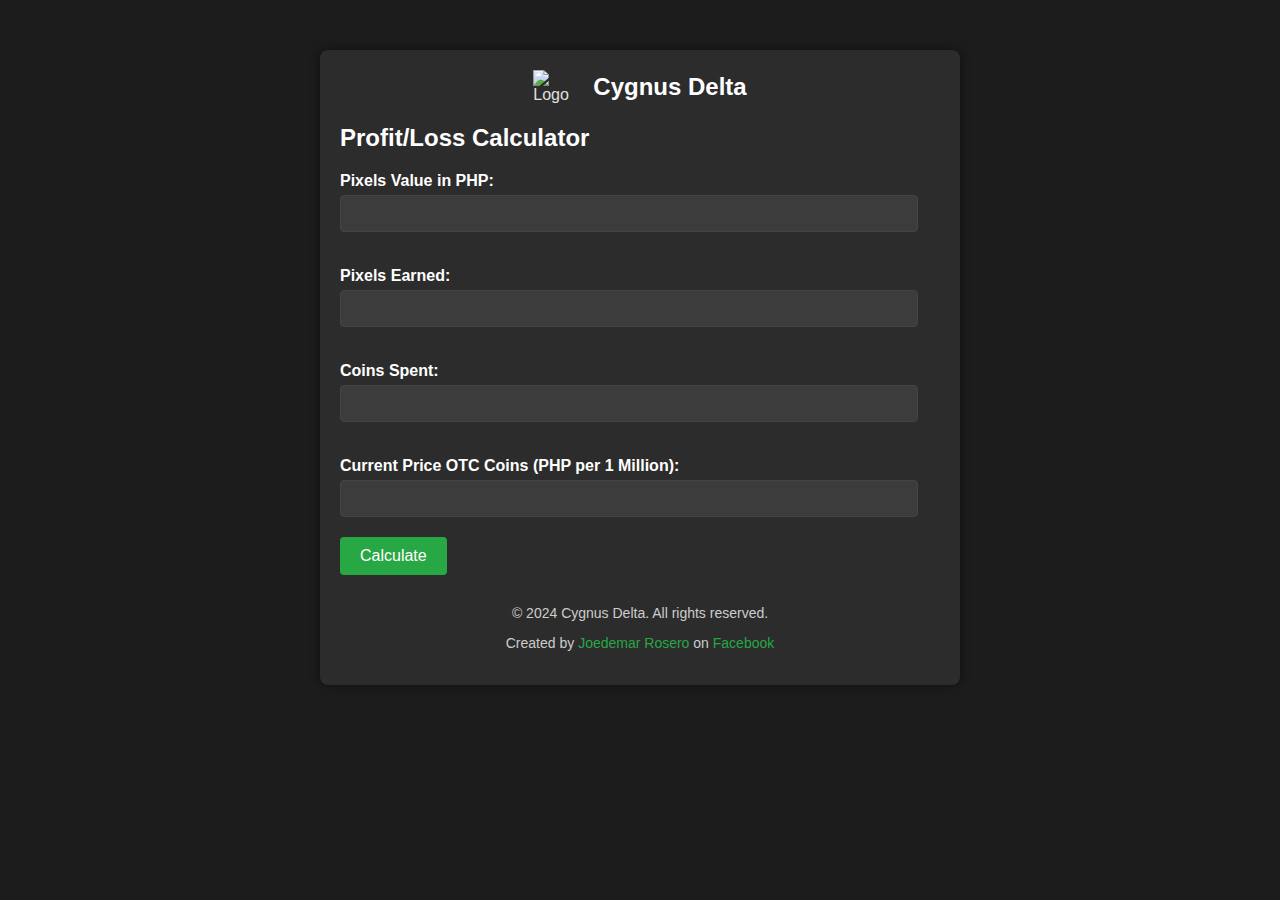
==== index.html @ 6f1b422e "Update index.html" ====
<!DOCTYPE html>
<html lang="en">
<head>
    <meta charset="UTF-8">
    <meta name="viewport" content="width=device-width, initial-scale=1.0">
    <title>Profit/Loss Calculator</title>
    <style>
        body {
            font-family: Arial, sans-serif;
            margin: 50px;
            background-color: #1c1c1c; 
            color: #e0e0e0; 
        }

        h2 {
            color: #ffffff; 
        }

        .container {
            max-width: 600px;
            margin: auto;
            padding: 20px;
            background: #2c2c2c; 
            border-radius: 8px; 
            box-shadow: 0 0 10px rgba(0, 0, 0, 0.5);
        }

        .header {
            display: flex;
            align-items: center;
            margin-bottom: 20px;
            justify-content: center;
        }

        .logo {
            max-width: 50px;
            height: auto;
            margin-right: 10px;
        }

        .company-name {
            font-size: 24px;
            font-weight: bold;
            color: #ffffff;
        }

        label {
            display: block;
            margin: 15px 0 5px;
            font-weight: bold;
            color: #ffffff;
        }

        input[type="number"] {
            width: calc(100% - 22px);
            padding: 10px;
            margin-bottom: 20px;
            border: 1px solid #444;
            border-radius: 4px;
            background-color: #3c3c3c;
            color: #e0e0e0; 
            box-sizing: border-box; 
        }

        button {
            padding: 10px 20px;
            background-color: #28a745; 
            color: white;
            border: none;
            cursor: pointer;
            font-size: 16px;
            border-radius: 4px; 
        }

        button:hover {
            background-color: #218838; 
        }

        .result {
            margin-top: 20px;
            font-size: 18px;
        }

        .result span {
            font-weight: bold;
        }

        .credits {
            margin-top: 30px;
            text-align: center; 
            font-size: 14px; 
            color: #cccccc; 
        }

        .credits a {
            color: #28a745; 
            text-decoration: none; 
        }

        .credits a:hover {
            text-decoration: underline; 
        }
    </style>
</head>
<body>
    <div class="container">
        <!-- Header with Logo and Company Name -->
        <div class="header">
            <img src="https://i.ibb.co/cL7RDqG/b5d8add32b2d.jpg" alt="Logo" class="logo">
            <div class="company-name">Cygnus Delta</div>
        </div>

        <h2>Profit/Loss Calculator</h2>
        <form id="calculatorForm">
            <label for="pixelsValue">Pixels Value in PHP:</label>
            <input type="number" id="pixelsValue" step="0.01" required>

            <label for="pixelsEarned">Pixels Earned:</label>
            <input type="number" id="pixelsEarned" required>

            <label for="coinsSpent">Coins Spent:</label>
            <input type="number" id="coinsSpent" required>

            <label for="currentPrice">Current Price OTC Coins (PHP per 1 Million):</label>
            <input type="number" id="currentPrice" step="0.01" required>

            <button type="button" onclick="calculateProfitLoss()">Calculate</button>
        </form>

        <div class="result" id="resultDisplay"></div>

        <!-- Credits Section -->
        <div class="credits">
            <p>© 2024 Cygnus Delta. All rights reserved.</p>
            <p>Created by <a href="https://www.facebook.com/JoedemarRosero.1710/" target="_blank">Joedemar Rosero</a> on <a href="https://www.facebook.com/JoedemarRosero.1710/" target="_blank">Facebook</a></p>
        </div>
    </div>

    <script>
        function calculateProfitLoss() {
            // Get input values
            const pixelsValue = parseFloat(document.getElementById('pixelsValue').value);
            const pixelsEarned = parseFloat(document.getElementById('pixelsEarned').value);
            const coinsSpent = parseFloat(document.getElementById('coinsSpent').value);
            const currentPrice = parseFloat(document.getElementById('currentPrice').value);

            // Calculate Total Earned Pixels
            const totalEarnedPixels = pixelsValue * pixelsEarned;

            // Calculate Total Coins Value based on price per 1 million coins
            const totalCoinsValue = parseFloat((coinsSpent * (currentPrice / 1000000)).toFixed(2));

            // Calculate Profit/Loss
            const profitLoss = totalEarnedPixels - totalCoinsValue;

            // Calculate Coins per Pixel (Rounded to nearest integer, no decimals)
            const coinsPerPixel = coinsSpent !== 0 ? Math.round(coinsSpent / pixelsEarned) : 'N/A';

            // Format coinsPerPixel with comma separators
            const formattedCPP = coinsPerPixel !== 'N/A' ? coinsPerPixel.toLocaleString() : 'N/A';

            // Display the result
            const resultDisplay = document.getElementById('resultDisplay');
            resultDisplay.innerHTML = `
                <p><span>Total Earned Pixels (PHP):</span> ${totalEarnedPixels.toFixed(2)}</p>
                <p><span>Total Coins Value (PHP):</span> ${totalCoinsValue.toFixed(2)}</p>
                <p><span>Profit/Loss (PHP):</span> ${profitLoss.toFixed(2)}</p>
                <p><span>Coins per Pixel (CPP):</span> ${formattedCPP}</p>
            `;
        }
    </script>
</body>
</html>
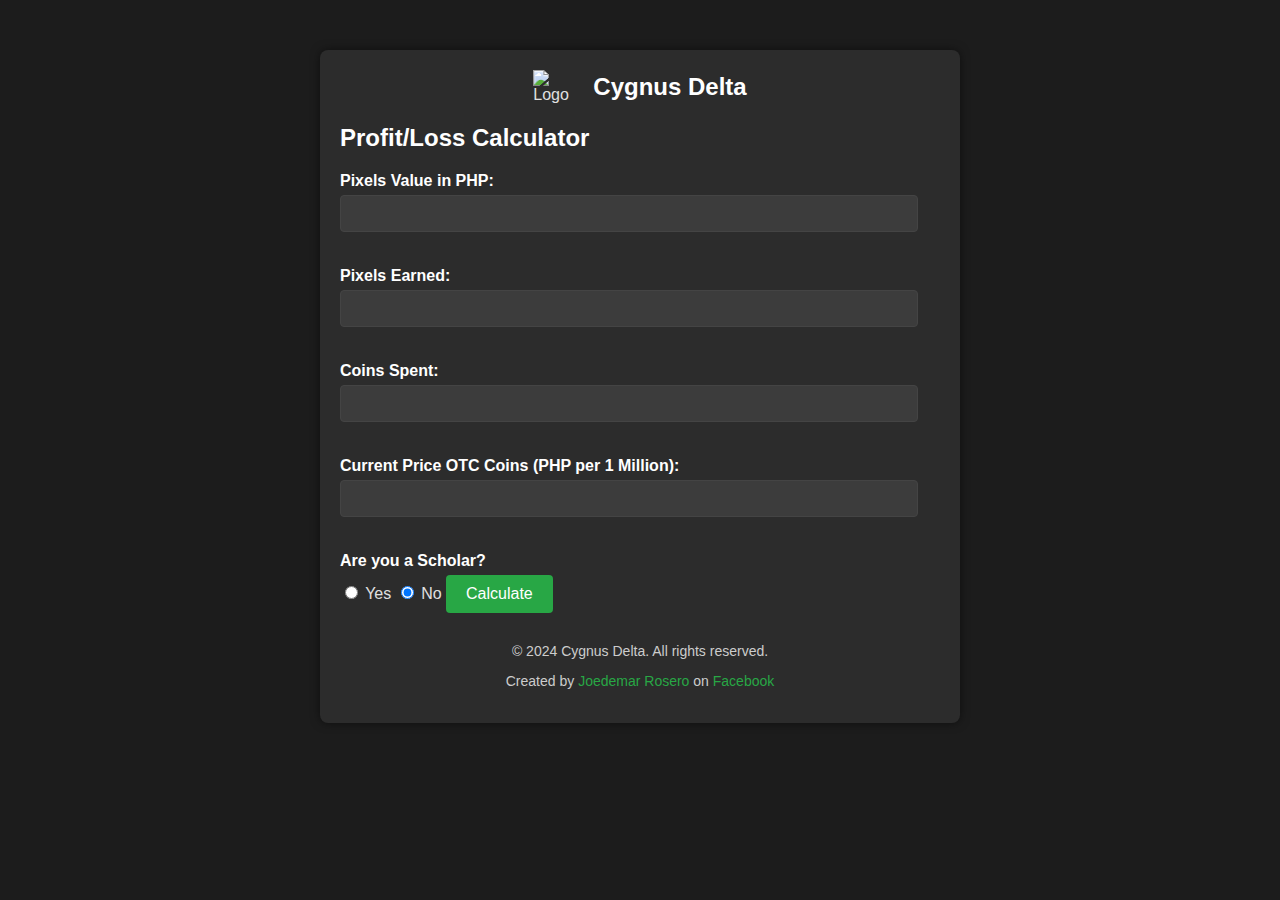
==== commit 8835bd7c: "Update index.html" ====
--- a/index.html
+++ b/index.html
@@ -1,173 +1,227 @@
-<!DOCTYPE html>
-<html lang="en">
-<head>
-    <meta charset="UTF-8">
-    <meta name="viewport" content="width=device-width, initial-scale=1.0">
-    <title>Profit/Loss Calculator</title>
-    <style>
-        body {
-            font-family: Arial, sans-serif;
-            margin: 50px;
-            background-color: #1c1c1c; 
-            color: #e0e0e0; 
-        }
-
-        h2 {
-            color: #ffffff; 
-        }
-
-        .container {
-            max-width: 600px;
-            margin: auto;
-            padding: 20px;
-            background: #2c2c2c; 
-            border-radius: 8px; 
-            box-shadow: 0 0 10px rgba(0, 0, 0, 0.5);
-        }
-
-        .header {
-            display: flex;
-            align-items: center;
-            margin-bottom: 20px;
-            justify-content: center;
-        }
-
-        .logo {
-            max-width: 50px;
-            height: auto;
-            margin-right: 10px;
-        }
-
-        .company-name {
-            font-size: 24px;
-            font-weight: bold;
-            color: #ffffff;
-        }
-
-        label {
-            display: block;
-            margin: 15px 0 5px;
-            font-weight: bold;
-            color: #ffffff;
-        }
-
-        input[type="number"] {
-            width: calc(100% - 22px);
-            padding: 10px;
-            margin-bottom: 20px;
-            border: 1px solid #444;
-            border-radius: 4px;
-            background-color: #3c3c3c;
-            color: #e0e0e0; 
-            box-sizing: border-box; 
-        }
-
-        button {
-            padding: 10px 20px;
-            background-color: #28a745; 
-            color: white;
-            border: none;
-            cursor: pointer;
-            font-size: 16px;
-            border-radius: 4px; 
-        }
-
-        button:hover {
-            background-color: #218838; 
-        }
-
-        .result {
-            margin-top: 20px;
-            font-size: 18px;
-        }
-
-        .result span {
-            font-weight: bold;
-        }
-
-        .credits {
-            margin-top: 30px;
-            text-align: center; 
-            font-size: 14px; 
-            color: #cccccc; 
-        }
-
-        .credits a {
-            color: #28a745; 
-            text-decoration: none; 
-        }
-
-        .credits a:hover {
-            text-decoration: underline; 
-        }
-    </style>
-</head>
-<body>
-    <div class="container">
-        <!-- Header with Logo and Company Name -->
-        <div class="header">
-            <img src="https://i.ibb.co/cL7RDqG/b5d8add32b2d.jpg" alt="Logo" class="logo">
-            <div class="company-name">Cygnus Delta</div>
-        </div>
-
-        <h2>Profit/Loss Calculator</h2>
-        <form id="calculatorForm">
-            <label for="pixelsValue">Pixels Value in PHP:</label>
-            <input type="number" id="pixelsValue" step="0.01" required>
-
-            <label for="pixelsEarned">Pixels Earned:</label>
-            <input type="number" id="pixelsEarned" required>
-
-            <label for="coinsSpent">Coins Spent:</label>
-            <input type="number" id="coinsSpent" required>
-
-            <label for="currentPrice">Current Price OTC Coins (PHP per 1 Million):</label>
-            <input type="number" id="currentPrice" step="0.01" required>
-
-            <button type="button" onclick="calculateProfitLoss()">Calculate</button>
-        </form>
-
-        <div class="result" id="resultDisplay"></div>
-
-        <!-- Credits Section -->
-        <div class="credits">
-            <p>© 2024 Cygnus Delta. All rights reserved.</p>
-            <p>Created by <a href="https://www.facebook.com/JoedemarRosero.1710/" target="_blank">Joedemar Rosero</a> on <a href="https://www.facebook.com/JoedemarRosero.1710/" target="_blank">Facebook</a></p>
-        </div>
-    </div>
-
-    <script>
-        function calculateProfitLoss() {
-            // Get input values
-            const pixelsValue = parseFloat(document.getElementById('pixelsValue').value);
-            const pixelsEarned = parseFloat(document.getElementById('pixelsEarned').value);
-            const coinsSpent = parseFloat(document.getElementById('coinsSpent').value);
-            const currentPrice = parseFloat(document.getElementById('currentPrice').value);
-
-            // Calculate Total Earned Pixels
-            const totalEarnedPixels = pixelsValue * pixelsEarned;
-
-            // Calculate Total Coins Value based on price per 1 million coins
-            const totalCoinsValue = parseFloat((coinsSpent * (currentPrice / 1000000)).toFixed(2));
-
-            // Calculate Profit/Loss
-            const profitLoss = totalEarnedPixels - totalCoinsValue;
-
-            // Calculate Coins per Pixel (Rounded to nearest integer, no decimals)
-            const coinsPerPixel = coinsSpent !== 0 ? Math.round(coinsSpent / pixelsEarned) : 'N/A';
-
-            // Format coinsPerPixel with comma separators
-            const formattedCPP = coinsPerPixel !== 'N/A' ? coinsPerPixel.toLocaleString() : 'N/A';
-
-            // Display the result
-            const resultDisplay = document.getElementById('resultDisplay');
-            resultDisplay.innerHTML = `
-                <p><span>Total Earned Pixels (PHP):</span> ${totalEarnedPixels.toFixed(2)}</p>
-                <p><span>Total Coins Value (PHP):</span> ${totalCoinsValue.toFixed(2)}</p>
-                <p><span>Profit/Loss (PHP):</span> ${profitLoss.toFixed(2)}</p>
-                <p><span>Coins per Pixel (CPP):</span> ${formattedCPP}</p>
-            `;
-        }
-    </script>
-</body>
-</html>
+<!DOCTYPE html>
+<html lang="en">
+<head>
+    <meta charset="UTF-8">
+    <meta name="viewport" content="width=device-width, initial-scale=1.0">
+    <title>Profit/Loss Calculator</title>
+    <style>
+        body {
+            font-family: Arial, sans-serif;
+            margin: 50px;
+            background-color: #1c1c1c; 
+            color: #e0e0e0; 
+        }
+
+        h2 {
+            color: #ffffff; 
+        }
+
+        .container {
+            max-width: 600px;
+            margin: auto;
+            padding: 20px;
+            background: #2c2c2c; 
+            border-radius: 8px; 
+            box-shadow: 0 0 10px rgba(0, 0, 0, 0.5);
+        }
+
+        .header {
+            display: flex;
+            align-items: center;
+            margin-bottom: 20px;
+            justify-content: center;
+        }
+
+        .logo {
+            max-width: 50px;
+            height: auto;
+            margin-right: 10px;
+        }
+
+        .company-name {
+            font-size: 24px;
+            font-weight: bold;
+            color: #ffffff;
+        }
+
+        label {
+            display: block;
+            margin: 15px 0 5px;
+            font-weight: bold;
+            color: #ffffff;
+        }
+
+        input[type="number"], select {
+            width: calc(100% - 22px);
+            padding: 10px;
+            margin-bottom: 20px;
+            border: 1px solid #444;
+            border-radius: 4px;
+            background-color: #3c3c3c;
+            color: #e0e0e0; 
+            box-sizing: border-box; 
+        }
+
+        button {
+            padding: 10px 20px;
+            background-color: #28a745; 
+            color: white;
+            border: none;
+            cursor: pointer;
+            font-size: 16px;
+            border-radius: 4px; 
+        }
+
+        button:hover {
+            background-color: #218838; 
+        }
+
+        .result {
+            margin-top: 20px;
+            font-size: 18px;
+        }
+
+        .result span {
+            font-weight: bold;
+        }
+
+        .credits {
+            margin-top: 30px;
+            text-align: center; 
+            font-size: 14px; 
+            color: #cccccc; 
+        }
+
+        .credits a {
+            color: #28a745; 
+            text-decoration: none; 
+        }
+
+        .credits a:hover {
+            text-decoration: underline; 
+        }
+        
+        .hidden {
+            display: none;
+        }
+    </style>
+</head>
+<body>
+    <div class="container">
+        <!-- Header with Logo and Company Name -->
+        <div class="header">
+            <img src="https://i.ibb.co/cL7RDqG/b5d8add32b2d.jpg" alt="Logo" class="logo">
+            <div class="company-name">Cygnus Delta</div>
+        </div>
+
+        <h2>Profit/Loss Calculator</h2>
+        <form id="calculatorForm">
+            <label for="pixelsValue">Pixels Value in PHP:</label>
+            <input type="number" id="pixelsValue" step="0.01" required>
+
+            <label for="pixelsEarned">Pixels Earned:</label>
+            <input type="number" id="pixelsEarned" required>
+
+            <label for="coinsSpent">Coins Spent:</label>
+            <input type="number" id="coinsSpent" required>
+
+            <label for="currentPrice">Current Price OTC Coins (PHP per 1 Million):</label>
+            <input type="number" id="currentPrice" step="0.01" required>
+
+            <!-- Scholar Selection -->
+            <label>Are you a Scholar?</label>
+            <input type="radio" name="scholar" value="yes" onclick="toggleScholar(true)"> Yes
+            <input type="radio" name="scholar" value="no" onclick="toggleScholar(false)" checked> No
+
+            <!-- Percentage Split -->
+            <div id="percentageSplit" class="hidden">
+                <label for="splitPercentage">Percentage Split (Manager/Scholar):</label>
+                <select id="splitPercentage">
+                    <option value="70/30">70% Manager / 30% Scholar</option>
+                    <option value="60/40">60% Manager / 40% Scholar</option>
+                    <option value="50/50">50% Manager / 50% Scholar</option>
+                </select>
+            </div>
+
+            <button type="button" onclick="calculateProfitLoss()">Calculate</button>
+        </form>
+
+        <div class="result" id="resultDisplay"></div>
+
+        <!-- Credits Section -->
+        <div class="credits">
+            <p>© 2024 Cygnus Delta. All rights reserved.</p>
+            <p>Created by <a href="https://www.facebook.com/JoedemarRosero.1710/" target="_blank">Joedemar Rosero</a> on <a href="https://www.facebook.com/JoedemarRosero.1710/" target="_blank">Facebook</a></p>
+        </div>
+    </div>
+
+    <script>
+        function toggleScholar(isScholar) {
+            const percentageSplit = document.getElementById('percentageSplit');
+            if (isScholar) {
+                percentageSplit.classList.remove('hidden');
+            } else {
+                percentageSplit.classList.add('hidden');
+            }
+        }
+
+        function calculateProfitLoss() {
+            // Get input values
+            const pixelsValue = parseFloat(document.getElementById('pixelsValue').value);
+            const pixelsEarned = parseFloat(document.getElementById('pixelsEarned').value);
+            const coinsSpent = parseFloat(document.getElementById('coinsSpent').value);
+            const currentPrice = parseFloat(document.getElementById('currentPrice').value);
+
+            // Scholar check
+            const isScholar = document.querySelector('input[name="scholar"]:checked').value === 'yes';
+            let managerShare = 1;
+            let scholarShare = 0;
+
+            if (isScholar) {
+                // Get percentage split
+                const split = document.getElementById('splitPercentage').value.split('/');
+                managerShare = parseInt(split[0]) / 100;
+                scholarShare = parseInt(split[1]) / 100;
+            }
+
+            // Calculate Total Earned Pixels
+            const totalEarnedPixels = pixelsValue * pixelsEarned;
+
+            // Calculate Total Coins Value based on price per 1 million coins
+            const totalCoinsValue = parseFloat((coinsSpent * (currentPrice / 1000000)).toFixed(2));
+
+            // Calculate Profit/Loss
+            const profitLoss = totalEarnedPixels - totalCoinsValue;
+
+            // Calculate Manager and Scholar Profits if applicable
+            const managerProfit = profitLoss * managerShare;
+            const scholarProfit = profitLoss * scholarShare;
+
+            // Calculate Coins per Pixel (Rounded to nearest integer, no decimals)
+            const coinsPerPixel = coinsSpent !== 0 ? Math.round(coinsSpent / pixelsEarned) : 'N/A';
+
+            // Format coinsPerPixel with comma separators
+            const formattedCPP = coinsPerPixel !== 'N/A' ? coinsPerPixel.toLocaleString() : 'N/A';
+
+            // Calculate Pixel Split (if applicable)
+            const managerPixels = Math.round(pixelsEarned * managerShare);
+            const scholarPixels = Math.round(pixelsEarned * scholarShare);
+
+            // Display the result
+            const resultDisplay = document.getElementById('resultDisplay');
+            resultDisplay.innerHTML = `
+                <p><span>Total Earned Pixels (PHP):</span> ${totalEarnedPixels.toFixed(2)}</p>
+                <p><span>Total Coins Value (PHP):</span> ${totalCoinsValue.toFixed(2)}</p>
+                <p><span>Profit/Loss (PHP):</span> ${profitLoss.toFixed(2)}</p>
+                <p><span>Coins per Pixel (CPP):</span> ${formattedCPP}</p>
+                ${isScholar ? `
+                    <p><span>Manager Profit (PHP):</span> ${managerProfit.toFixed(2)}</p>
+                    <p><span>Scholar Profit (PHP):</span> ${scholarProfit.toFixed(2)}</p>
+                    <p><span>Manager Pixels:</span> ${managerPixels} pixels</p>
+                    <p><span>Scholar Pixels:</span> ${scholarPixels} pixels</p>
+                ` : ''}
+            `;
+        }
+    </script>
+</body>
+</html>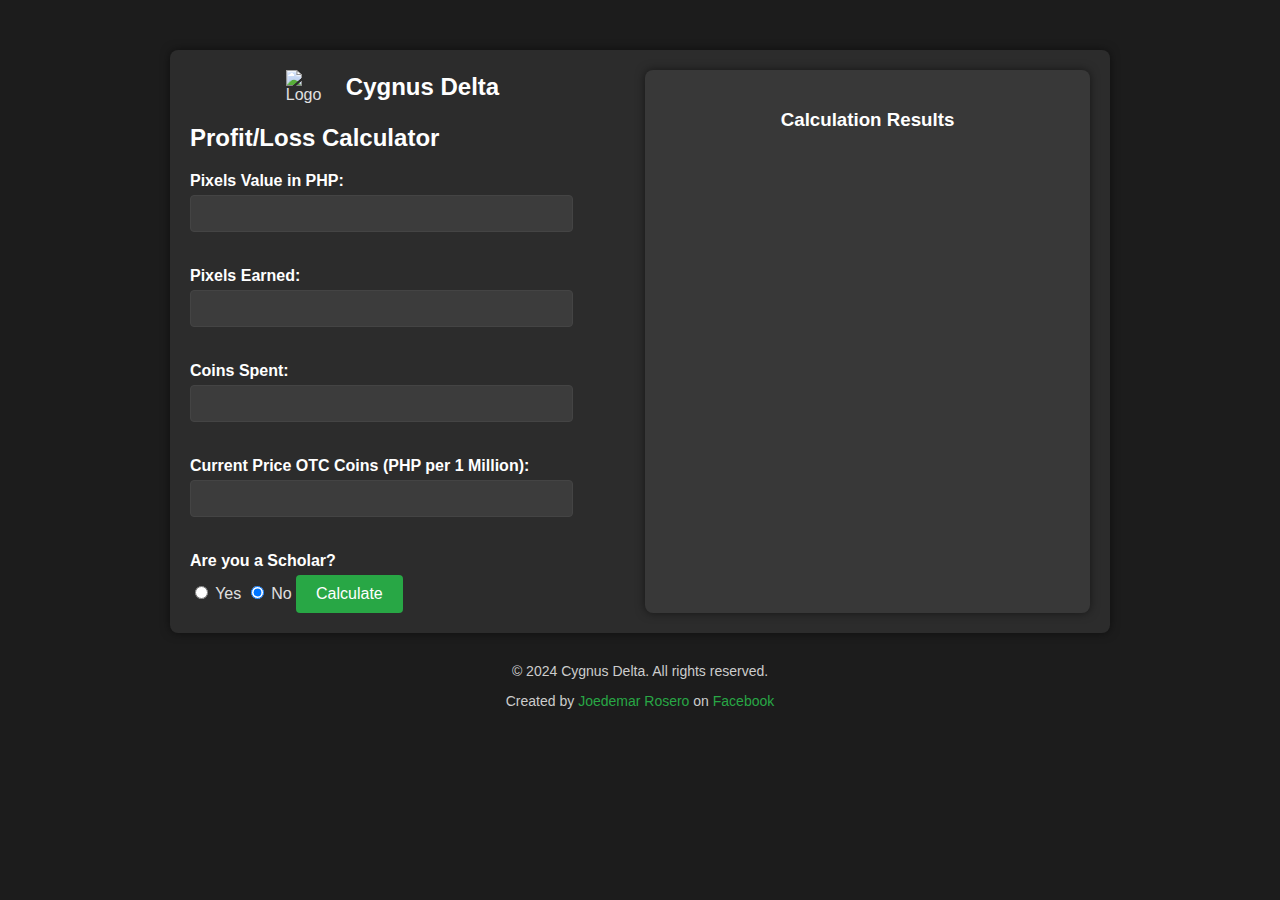
==== commit 6426e55e: "Update index.html" ====
--- a/index.html
+++ b/index.html
@@ -8,21 +8,23 @@
         body {
             font-family: Arial, sans-serif;
             margin: 50px;
-            background-color: #1c1c1c; 
-            color: #e0e0e0; 
+            background-color: #1c1c1c;
+            color: #e0e0e0;
         }
 
         h2 {
-            color: #ffffff; 
+            color: #ffffff;
         }
 
         .container {
-            max-width: 600px;
+            max-width: 900px;
             margin: auto;
             padding: 20px;
-            background: #2c2c2c; 
-            border-radius: 8px; 
+            background: #2c2c2c;
+            border-radius: 8px;
             box-shadow: 0 0 10px rgba(0, 0, 0, 0.5);
+            display: flex;
+            justify-content: space-between;
         }
 
         .header {
@@ -58,27 +60,44 @@
             border: 1px solid #444;
             border-radius: 4px;
             background-color: #3c3c3c;
-            color: #e0e0e0; 
-            box-sizing: border-box; 
+            color: #e0e0e0;
+            box-sizing: border-box;
         }
 
         button {
             padding: 10px 20px;
-            background-color: #28a745; 
+            background-color: #28a745;
             color: white;
             border: none;
             cursor: pointer;
             font-size: 16px;
-            border-radius: 4px; 
+            border-radius: 4px;
         }
 
         button:hover {
-            background-color: #218838; 
+            background-color: #218838;
+        }
+
+        .form-section {
+            width: 45%;
+        }
+
+        .result-section {
+            width: 45%;
+            padding: 20px;
+            background: #383838;
+            border-radius: 8px;
+            box-shadow: 0 0 10px rgba(0, 0, 0, 0.5);
+        }
+
+        .result-section h3 {
+            text-align: center;
+            color: #ffffff;
         }
 
         .result {
-            margin-top: 20px;
             font-size: 18px;
+            margin: 10px 0;
         }
 
         .result span {
@@ -87,20 +106,20 @@
 
         .credits {
             margin-top: 30px;
-            text-align: center; 
-            font-size: 14px; 
-            color: #cccccc; 
+            text-align: center;
+            font-size: 14px;
+            color: #cccccc;
         }
 
         .credits a {
-            color: #28a745; 
-            text-decoration: none; 
+            color: #28a745;
+            text-decoration: none;
         }
 
         .credits a:hover {
-            text-decoration: underline; 
-        }
-        
+            text-decoration: underline;
+        }
+
         .hidden {
             display: none;
         }
@@ -108,51 +127,55 @@
 </head>
 <body>
     <div class="container">
-        <!-- Header with Logo and Company Name -->
-        <div class="header">
-            <img src="https://i.ibb.co/cL7RDqG/b5d8add32b2d.jpg" alt="Logo" class="logo">
-            <div class="company-name">Cygnus Delta</div>
+        <div class="form-section">
+            <!-- Header with Logo and Company Name -->
+            <div class="header">
+                <img src="https://i.ibb.co/cL7RDqG/b5d8add32b2d.jpg" alt="Logo" class="logo">
+                <div class="company-name">Cygnus Delta</div>
+            </div>
+
+            <h2>Profit/Loss Calculator</h2>
+            <form id="calculatorForm">
+                <label for="pixelsValue">Pixels Value in PHP:</label>
+                <input type="number" id="pixelsValue" step="0.01" required>
+
+                <label for="pixelsEarned">Pixels Earned:</label>
+                <input type="number" id="pixelsEarned" required>
+
+                <label for="coinsSpent">Coins Spent:</label>
+                <input type="number" id="coinsSpent" required>
+
+                <label for="currentPrice">Current Price OTC Coins (PHP per 1 Million):</label>
+                <input type="number" id="currentPrice" step="0.01" required>
+
+                <!-- Scholar Selection -->
+                <label>Are you a Scholar?</label>
+                <input type="radio" name="scholar" value="yes" onclick="toggleScholar(true)"> Yes
+                <input type="radio" name="scholar" value="no" onclick="toggleScholar(false)" checked> No
+
+                <!-- Percentage Split -->
+                <div id="percentageSplit" class="hidden">
+                    <label for="splitPercentage">Percentage Split (Manager/Scholar):</label>
+                    <select id="splitPercentage">
+                        <option value="70/30">70% Manager / 30% Scholar</option>
+                        <option value="60/40">60% Manager / 40% Scholar</option>
+                        <option value="50/50">50% Manager / 50% Scholar</option>
+                    </select>
+                </div>
+
+                <button type="button" onclick="calculateProfitLoss()">Calculate</button>
+            </form>
         </div>
 
-        <h2>Profit/Loss Calculator</h2>
-        <form id="calculatorForm">
-            <label for="pixelsValue">Pixels Value in PHP:</label>
-            <input type="number" id="pixelsValue" step="0.01" required>
-
-            <label for="pixelsEarned">Pixels Earned:</label>
-            <input type="number" id="pixelsEarned" required>
-
-            <label for="coinsSpent">Coins Spent:</label>
-            <input type="number" id="coinsSpent" required>
-
-            <label for="currentPrice">Current Price OTC Coins (PHP per 1 Million):</label>
-            <input type="number" id="currentPrice" step="0.01" required>
-
-            <!-- Scholar Selection -->
-            <label>Are you a Scholar?</label>
-            <input type="radio" name="scholar" value="yes" onclick="toggleScholar(true)"> Yes
-            <input type="radio" name="scholar" value="no" onclick="toggleScholar(false)" checked> No
-
-            <!-- Percentage Split -->
-            <div id="percentageSplit" class="hidden">
-                <label for="splitPercentage">Percentage Split (Manager/Scholar):</label>
-                <select id="splitPercentage">
-                    <option value="70/30">70% Manager / 30% Scholar</option>
-                    <option value="60/40">60% Manager / 40% Scholar</option>
-                    <option value="50/50">50% Manager / 50% Scholar</option>
-                </select>
-            </div>
-
-            <button type="button" onclick="calculateProfitLoss()">Calculate</button>
-        </form>
-
-        <div class="result" id="resultDisplay"></div>
-
-        <!-- Credits Section -->
-        <div class="credits">
-            <p>© 2024 Cygnus Delta. All rights reserved.</p>
-            <p>Created by <a href="https://www.facebook.com/JoedemarRosero.1710/" target="_blank">Joedemar Rosero</a> on <a href="https://www.facebook.com/JoedemarRosero.1710/" target="_blank">Facebook</a></p>
+        <div class="result-section">
+            <h3>Calculation Results</h3>
+            <div class="result" id="resultDisplay"></div>
         </div>
+    </div>
+
+    <div class="credits">
+        <p>© 2024 Cygnus Delta. All rights reserved.</p>
+        <p>Created by <a href="https://www.facebook.com/JoedemarRosero.1710/" target="_blank">Joedemar Rosero</a> on <a href="https://www.facebook.com/JoedemarRosero.1710/" target="_blank">Facebook</a></p>
     </div>
 
     <script>
@@ -224,4 +247,4 @@
         }
     </script>
 </body>
-</html>+</html>
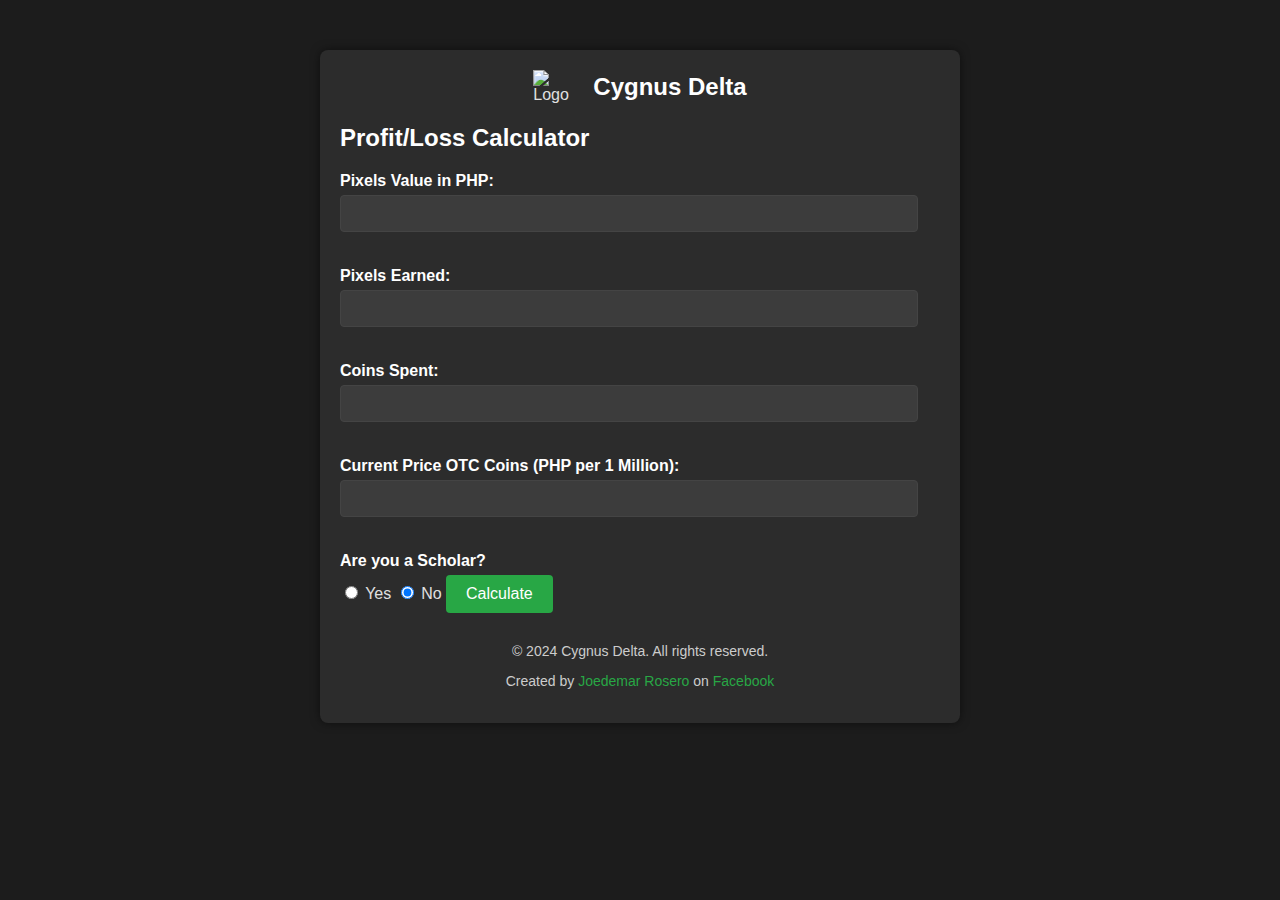
==== commit 78b3e924: "Update index.html" ====
--- a/index.html
+++ b/index.html
@@ -8,23 +8,21 @@
         body {
             font-family: Arial, sans-serif;
             margin: 50px;
-            background-color: #1c1c1c;
-            color: #e0e0e0;
+            background-color: #1c1c1c; 
+            color: #e0e0e0; 
         }
 
         h2 {
-            color: #ffffff;
+            color: #ffffff; 
         }
 
         .container {
-            max-width: 900px;
+            max-width: 600px;
             margin: auto;
             padding: 20px;
-            background: #2c2c2c;
-            border-radius: 8px;
+            background: #2c2c2c; 
+            border-radius: 8px; 
             box-shadow: 0 0 10px rgba(0, 0, 0, 0.5);
-            display: flex;
-            justify-content: space-between;
         }
 
         .header {
@@ -60,44 +58,27 @@
             border: 1px solid #444;
             border-radius: 4px;
             background-color: #3c3c3c;
-            color: #e0e0e0;
-            box-sizing: border-box;
+            color: #e0e0e0; 
+            box-sizing: border-box; 
         }
 
         button {
             padding: 10px 20px;
-            background-color: #28a745;
+            background-color: #28a745; 
             color: white;
             border: none;
             cursor: pointer;
             font-size: 16px;
-            border-radius: 4px;
+            border-radius: 4px; 
         }
 
         button:hover {
-            background-color: #218838;
-        }
-
-        .form-section {
-            width: 45%;
-        }
-
-        .result-section {
-            width: 45%;
-            padding: 20px;
-            background: #383838;
-            border-radius: 8px;
-            box-shadow: 0 0 10px rgba(0, 0, 0, 0.5);
-        }
-
-        .result-section h3 {
-            text-align: center;
-            color: #ffffff;
+            background-color: #218838; 
         }
 
         .result {
+            margin-top: 20px;
             font-size: 18px;
-            margin: 10px 0;
         }
 
         .result span {
@@ -106,20 +87,20 @@
 
         .credits {
             margin-top: 30px;
-            text-align: center;
-            font-size: 14px;
-            color: #cccccc;
+            text-align: center; 
+            font-size: 14px; 
+            color: #cccccc; 
         }
 
         .credits a {
-            color: #28a745;
-            text-decoration: none;
+            color: #28a745; 
+            text-decoration: none; 
         }
 
         .credits a:hover {
-            text-decoration: underline;
-        }
-
+            text-decoration: underline; 
+        }
+        
         .hidden {
             display: none;
         }
@@ -127,55 +108,51 @@
 </head>
 <body>
     <div class="container">
-        <div class="form-section">
-            <!-- Header with Logo and Company Name -->
-            <div class="header">
-                <img src="https://i.ibb.co/cL7RDqG/b5d8add32b2d.jpg" alt="Logo" class="logo">
-                <div class="company-name">Cygnus Delta</div>
+        <!-- Header with Logo and Company Name -->
+        <div class="header">
+            <img src="https://i.ibb.co/cL7RDqG/b5d8add32b2d.jpg" alt="Logo" class="logo">
+            <div class="company-name">Cygnus Delta</div>
+        </div>
+
+        <h2>Profit/Loss Calculator</h2>
+        <form id="calculatorForm">
+            <label for="pixelsValue">Pixels Value in PHP:</label>
+            <input type="number" id="pixelsValue" step="0.01" required>
+
+            <label for="pixelsEarned">Pixels Earned:</label>
+            <input type="number" id="pixelsEarned" required>
+
+            <label for="coinsSpent">Coins Spent:</label>
+            <input type="number" id="coinsSpent" required>
+
+            <label for="currentPrice">Current Price OTC Coins (PHP per 1 Million):</label>
+            <input type="number" id="currentPrice" step="0.01" required>
+
+            <!-- Scholar Selection -->
+            <label>Are you a Scholar?</label>
+            <input type="radio" name="scholar" value="yes" onclick="toggleScholar(true)"> Yes
+            <input type="radio" name="scholar" value="no" onclick="toggleScholar(false)" checked> No
+
+            <!-- Percentage Split -->
+            <div id="percentageSplit" class="hidden">
+                <label for="splitPercentage">Percentage Split (Manager/Scholar):</label>
+                <select id="splitPercentage">
+                    <option value="70/30">70% Manager / 30% Scholar</option>
+                    <option value="60/40">60% Manager / 40% Scholar</option>
+                    <option value="50/50">50% Manager / 50% Scholar</option>
+                </select>
             </div>
 
-            <h2>Profit/Loss Calculator</h2>
-            <form id="calculatorForm">
-                <label for="pixelsValue">Pixels Value in PHP:</label>
-                <input type="number" id="pixelsValue" step="0.01" required>
-
-                <label for="pixelsEarned">Pixels Earned:</label>
-                <input type="number" id="pixelsEarned" required>
-
-                <label for="coinsSpent">Coins Spent:</label>
-                <input type="number" id="coinsSpent" required>
-
-                <label for="currentPrice">Current Price OTC Coins (PHP per 1 Million):</label>
-                <input type="number" id="currentPrice" step="0.01" required>
-
-                <!-- Scholar Selection -->
-                <label>Are you a Scholar?</label>
-                <input type="radio" name="scholar" value="yes" onclick="toggleScholar(true)"> Yes
-                <input type="radio" name="scholar" value="no" onclick="toggleScholar(false)" checked> No
-
-                <!-- Percentage Split -->
-                <div id="percentageSplit" class="hidden">
-                    <label for="splitPercentage">Percentage Split (Manager/Scholar):</label>
-                    <select id="splitPercentage">
-                        <option value="70/30">70% Manager / 30% Scholar</option>
-                        <option value="60/40">60% Manager / 40% Scholar</option>
-                        <option value="50/50">50% Manager / 50% Scholar</option>
-                    </select>
-                </div>
-
-                <button type="button" onclick="calculateProfitLoss()">Calculate</button>
-            </form>
+            <button type="button" onclick="calculateProfitLoss()">Calculate</button>
+        </form>
+
+        <div class="result" id="resultDisplay"></div>
+
+        <!-- Credits Section -->
+        <div class="credits">
+            <p>© 2024 Cygnus Delta. All rights reserved.</p>
+            <p>Created by <a href="https://www.facebook.com/JoedemarRosero.1710/" target="_blank">Joedemar Rosero</a> on <a href="https://www.facebook.com/JoedemarRosero.1710/" target="_blank">Facebook</a></p>
         </div>
-
-        <div class="result-section">
-            <h3>Calculation Results</h3>
-            <div class="result" id="resultDisplay"></div>
-        </div>
-    </div>
-
-    <div class="credits">
-        <p>© 2024 Cygnus Delta. All rights reserved.</p>
-        <p>Created by <a href="https://www.facebook.com/JoedemarRosero.1710/" target="_blank">Joedemar Rosero</a> on <a href="https://www.facebook.com/JoedemarRosero.1710/" target="_blank">Facebook</a></p>
     </div>
 
     <script>
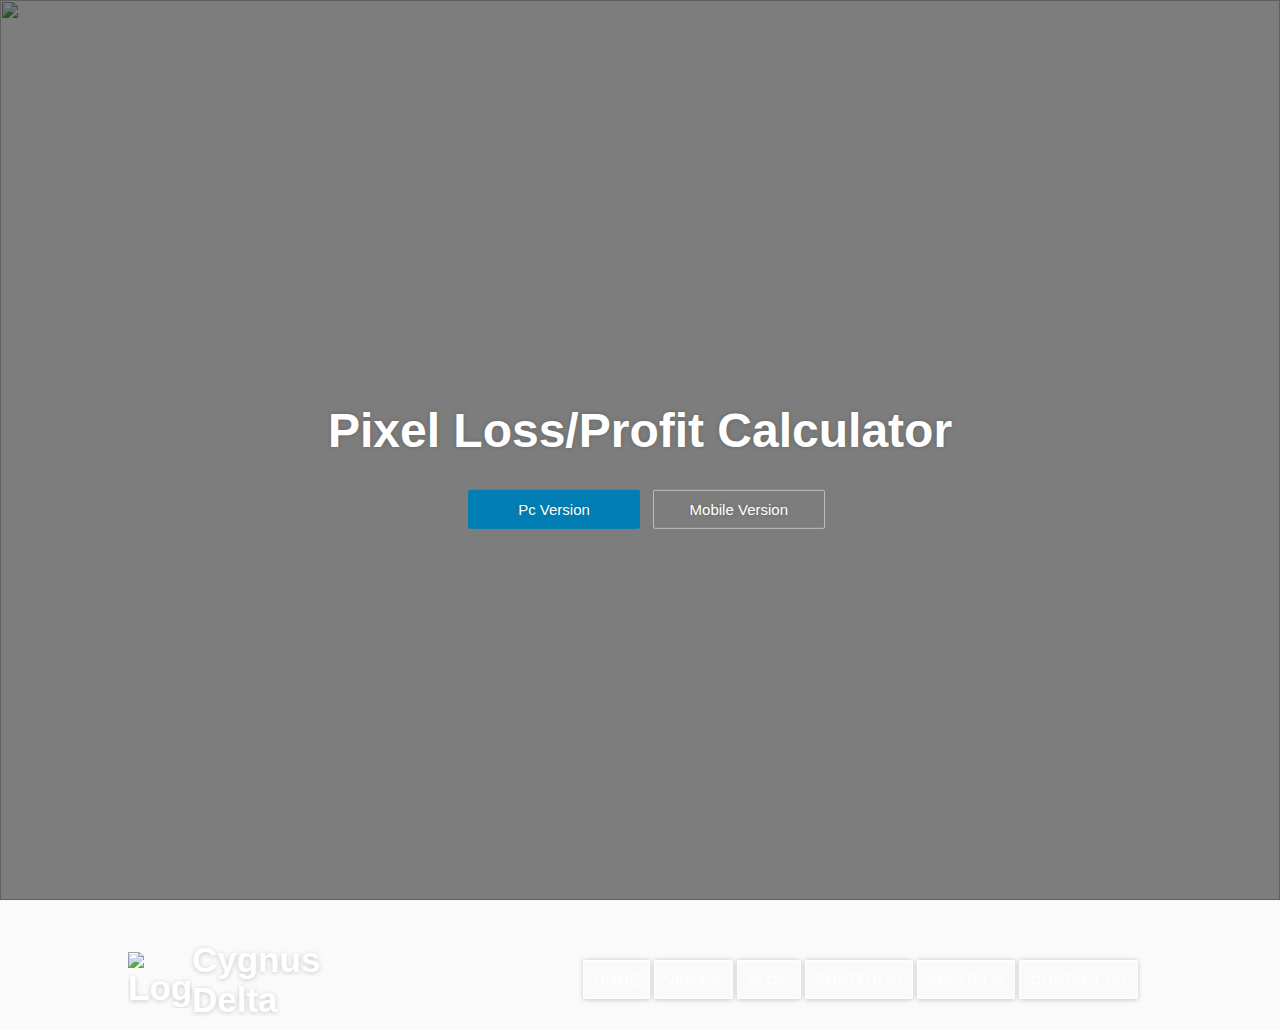
==== commit 1f6005b2: "Update index.html" ====
--- a/index.html
+++ b/index.html
@@ -1,227 +1,220 @@
 <!DOCTYPE html>
-<html lang="en">
+<html>
 <head>
-    <meta charset="UTF-8">
-    <meta name="viewport" content="width=device-width, initial-scale=1.0">
-    <title>Profit/Loss Calculator</title>
-    <style>
-        body {
-            font-family: Arial, sans-serif;
-            margin: 50px;
-            background-color: #1c1c1c; 
-            color: #e0e0e0; 
-        }
-
-        h2 {
-            color: #ffffff; 
-        }
-
-        .container {
-            max-width: 600px;
-            margin: auto;
-            padding: 20px;
-            background: #2c2c2c; 
-            border-radius: 8px; 
-            box-shadow: 0 0 10px rgba(0, 0, 0, 0.5);
-        }
-
-        .header {
-            display: flex;
-            align-items: center;
-            margin-bottom: 20px;
-            justify-content: center;
-        }
-
-        .logo {
-            max-width: 50px;
-            height: auto;
-            margin-right: 10px;
-        }
-
-        .company-name {
-            font-size: 24px;
-            font-weight: bold;
-            color: #ffffff;
-        }
-
-        label {
-            display: block;
-            margin: 15px 0 5px;
-            font-weight: bold;
-            color: #ffffff;
-        }
-
-        input[type="number"], select {
-            width: calc(100% - 22px);
-            padding: 10px;
-            margin-bottom: 20px;
-            border: 1px solid #444;
-            border-radius: 4px;
-            background-color: #3c3c3c;
-            color: #e0e0e0; 
-            box-sizing: border-box; 
-        }
-
-        button {
-            padding: 10px 20px;
-            background-color: #28a745; 
-            color: white;
-            border: none;
-            cursor: pointer;
-            font-size: 16px;
-            border-radius: 4px; 
-        }
-
-        button:hover {
-            background-color: #218838; 
-        }
-
-        .result {
-            margin-top: 20px;
-            font-size: 18px;
-        }
-
-        .result span {
-            font-weight: bold;
-        }
-
-        .credits {
-            margin-top: 30px;
-            text-align: center; 
-            font-size: 14px; 
-            color: #cccccc; 
-        }
-
-        .credits a {
-            color: #28a745; 
-            text-decoration: none; 
-        }
-
-        .credits a:hover {
-            text-decoration: underline; 
-        }
-        
-        .hidden {
-            display: none;
-        }
-    </style>
+	<title>AMAZING HTML AND CSS LANDING PAGE</title>
+	<style>
+		body {
+			margin: 0;
+			padding: 0;
+			background: #fafafa;
+			color: #fff;
+		}
+
+		.main .image {
+			position: relative;
+			height: 100vh;
+			width: 100%;
+			top: 0;
+			left: 0;
+			right: 0;
+		}
+
+		.main .overlay {
+			position: absolute;
+			top: 0;
+			left: 0;
+			width: 100%;
+			height: 100%;
+			background: rgba(0, 0, 0, 0.5);
+			z-index: 0;
+		}
+
+		.main #video {
+			position: absolute;
+			z-index: -1;
+			min-height: 100%;
+			min-width: 100%;
+			width: 100%;
+			height: 100%;
+			left: 0;
+			right: 0;
+			top: 0;
+			bottom: 0;
+			object-fit: cover;
+		}
+
+		.main .navbar {
+			position: absolute;
+			height: auto;
+			width: 100%;
+			margin: 2% 0;
+			display: flex;
+			align-items: center;
+			overflow: hidden;
+			padding: 10px 0;
+		}
+
+		.main .navbar .logo {
+			position: relative;
+			height: auto;
+			width: 5%;
+			left: 10%;
+			float: left;
+			font-family: 'Lato', sans-serif;
+			font-size: 35px;
+			font-weight: 600;
+			cursor: pointer;
+			text-shadow: 0px 0.5px 5px rgba(0, 0, 0, 0.2);
+			transition: 0.1s ease-in-out;
+		}
+
+		.main .navbar .logo:hover {
+			color: rgba(0, 0, 0, 0.4);
+		}
+
+		.main .navbar ul {
+			position: relative;
+			float: right;
+			width: 50%;
+			right: -14%;
+			height: auto;
+			margin: auto;
+		}
+
+		.main .navbar ul li {
+			list-style-type: none;
+			display: inline-block;
+			height: 100%;
+			width: auto;
+			border: 1px solid rgba(255, 255, 255, 0.88);
+			border-radius: 2px;
+			cursor: pointer;
+			padding: 10px;
+			box-shadow: 0px 0.5px 5px rgba(0, 0, 0, 0.2);
+			transition: 0.1s ease-in-out;
+			box-sizing: border-box;
+		}
+
+		.main .navbar ul li a {
+			color: #fff;
+			text-align: center;
+			text-decoration: none;
+			font-family: 'cinzel', sans-serif;
+			font-size: 15px;
+			font-weight: 300;
+			display: block;
+		}
+
+		.main .navbar ul li:hover {
+			background: rgba(0, 0, 0, 0.4);
+		}
+
+		.main .heading {
+			position: absolute;
+			height: auto;
+			width: 100%;
+			top: 50%;
+			transform: translateY(-50%);
+			text-align: center;
+			text-shadow: 0px 0.5px 5px rgba(0, 0, 0, 0.2);
+		}
+
+		.main .heading .head {
+			position: relative;
+			font-family: 'RacingSansOne', sans-serif;
+			font-size: 48px;
+			font-weight: 600;
+			color: #fff;
+		}
+
+		.main .heading .head span {
+			color: #017fb5;
+		}
+
+		.main .heading .sub {
+			position: relative;
+			font-family: 'cinzel', sans-serif;
+			font-size: 22px;
+			font-weight: 300;
+			color: #fff;
+			margin: -2% 0 2% 0;
+		}
+
+		.main .heading .btns {
+			height: auto;
+			width: 100%;
+			display: flex;
+			text-align: center;
+			align-items: center;
+			justify-content: center;
+			position: relative;
+		}
+
+		.main .heading .btns a {
+			color: #fff;
+			text-align: center;
+			text-decoration: none;
+			font-family: 'cinzel', sans-serif;
+			font-size: 15px;
+			font-weight: 300;
+			display: block;
+			border: 1px solid rgba(255, 255, 255, 0.5);
+			height: auto;
+			width: 150px;
+			padding: 10px;
+			display: flex;
+			text-align: center;
+			align-items: center;
+			justify-content: center;
+			margin-left: 1%;
+			border-radius: 2px;
+			transition: 0.5s ease-in-out;
+		}
+
+		.main .heading .btns a:hover {
+			background: #017fb5;
+			border: 1px solid #017fb5;
+		}
+
+		.main .heading .btns .btn1 {
+			background: #017fb5;
+			border: 1px solid #017fb5;
+		}
+
+		.main .heading .btns .btn1:hover {
+			background: #017fb5;
+			border: 1px solid #017fb5;
+			color: rgba(255, 255, 255, 0.95);
+		}
+	</style>
 </head>
 <body>
-    <div class="container">
-        <!-- Header with Logo and Company Name -->
-        <div class="header">
-            <img src="https://i.ibb.co/cL7RDqG/b5d8add32b2d.jpg" alt="Logo" class="logo">
-            <div class="company-name">Cygnus Delta</div>
-        </div>
-
-        <h2>Profit/Loss Calculator</h2>
-        <form id="calculatorForm">
-            <label for="pixelsValue">Pixels Value in PHP:</label>
-            <input type="number" id="pixelsValue" step="0.01" required>
-
-            <label for="pixelsEarned">Pixels Earned:</label>
-            <input type="number" id="pixelsEarned" required>
-
-            <label for="coinsSpent">Coins Spent:</label>
-            <input type="number" id="coinsSpent" required>
-
-            <label for="currentPrice">Current Price OTC Coins (PHP per 1 Million):</label>
-            <input type="number" id="currentPrice" step="0.01" required>
-
-            <!-- Scholar Selection -->
-            <label>Are you a Scholar?</label>
-            <input type="radio" name="scholar" value="yes" onclick="toggleScholar(true)"> Yes
-            <input type="radio" name="scholar" value="no" onclick="toggleScholar(false)" checked> No
-
-            <!-- Percentage Split -->
-            <div id="percentageSplit" class="hidden">
-                <label for="splitPercentage">Percentage Split (Manager/Scholar):</label>
-                <select id="splitPercentage">
-                    <option value="70/30">70% Manager / 30% Scholar</option>
-                    <option value="60/40">60% Manager / 40% Scholar</option>
-                    <option value="50/50">50% Manager / 50% Scholar</option>
-                </select>
-            </div>
-
-            <button type="button" onclick="calculateProfitLoss()">Calculate</button>
-        </form>
-
-        <div class="result" id="resultDisplay"></div>
-
-        <!-- Credits Section -->
-        <div class="credits">
-            <p>© 2024 Cygnus Delta. All rights reserved.</p>
-            <p>Created by <a href="https://www.facebook.com/JoedemarRosero.1710/" target="_blank">Joedemar Rosero</a> on <a href="https://www.facebook.com/JoedemarRosero.1710/" target="_blank">Facebook</a></p>
-        </div>
-    </div>
-
-    <script>
-        function toggleScholar(isScholar) {
-            const percentageSplit = document.getElementById('percentageSplit');
-            if (isScholar) {
-                percentageSplit.classList.remove('hidden');
-            } else {
-                percentageSplit.classList.add('hidden');
-            }
-        }
-
-        function calculateProfitLoss() {
-            // Get input values
-            const pixelsValue = parseFloat(document.getElementById('pixelsValue').value);
-            const pixelsEarned = parseFloat(document.getElementById('pixelsEarned').value);
-            const coinsSpent = parseFloat(document.getElementById('coinsSpent').value);
-            const currentPrice = parseFloat(document.getElementById('currentPrice').value);
-
-            // Scholar check
-            const isScholar = document.querySelector('input[name="scholar"]:checked').value === 'yes';
-            let managerShare = 1;
-            let scholarShare = 0;
-
-            if (isScholar) {
-                // Get percentage split
-                const split = document.getElementById('splitPercentage').value.split('/');
-                managerShare = parseInt(split[0]) / 100;
-                scholarShare = parseInt(split[1]) / 100;
-            }
-
-            // Calculate Total Earned Pixels
-            const totalEarnedPixels = pixelsValue * pixelsEarned;
-
-            // Calculate Total Coins Value based on price per 1 million coins
-            const totalCoinsValue = parseFloat((coinsSpent * (currentPrice / 1000000)).toFixed(2));
-
-            // Calculate Profit/Loss
-            const profitLoss = totalEarnedPixels - totalCoinsValue;
-
-            // Calculate Manager and Scholar Profits if applicable
-            const managerProfit = profitLoss * managerShare;
-            const scholarProfit = profitLoss * scholarShare;
-
-            // Calculate Coins per Pixel (Rounded to nearest integer, no decimals)
-            const coinsPerPixel = coinsSpent !== 0 ? Math.round(coinsSpent / pixelsEarned) : 'N/A';
-
-            // Format coinsPerPixel with comma separators
-            const formattedCPP = coinsPerPixel !== 'N/A' ? coinsPerPixel.toLocaleString() : 'N/A';
-
-            // Calculate Pixel Split (if applicable)
-            const managerPixels = Math.round(pixelsEarned * managerShare);
-            const scholarPixels = Math.round(pixelsEarned * scholarShare);
-
-            // Display the result
-            const resultDisplay = document.getElementById('resultDisplay');
-            resultDisplay.innerHTML = `
-                <p><span>Total Earned Pixels (PHP):</span> ${totalEarnedPixels.toFixed(2)}</p>
-                <p><span>Total Coins Value (PHP):</span> ${totalCoinsValue.toFixed(2)}</p>
-                <p><span>Profit/Loss (PHP):</span> ${profitLoss.toFixed(2)}</p>
-                <p><span>Coins per Pixel (CPP):</span> ${formattedCPP}</p>
-                ${isScholar ? `
-                    <p><span>Manager Profit (PHP):</span> ${managerProfit.toFixed(2)}</p>
-                    <p><span>Scholar Profit (PHP):</span> ${scholarProfit.toFixed(2)}</p>
-                    <p><span>Manager Pixels:</span> ${managerPixels} pixels</p>
-                    <p><span>Scholar Pixels:</span> ${scholarPixels} pixels</p>
-                ` : ''}
-            `;
-        }
-    </script>
+	<div class="main">
+		<img src="https://cdn.prod.website-files.com/62be13fdb8a06d0f7cf4aa7b/66958a0f24351aef552ceaf1_hero-speck-image-sized-nocharacter.png" loading="eager" width="100" sizes="100vw" alt="" srcset="https://cdn.prod.website-files.com/62be13fdb8a06d0f7cf4aa7b/66958a0f24351aef552ceaf1_hero-speck-image-sized-nocharacter-p-500.png 500w, https://cdn.prod.website-files.com/62be13fdb8a06d0f7cf4aa7b/66958a0f24351aef552ceaf1_hero-speck-image-sized-nocharacter-p-800.png 800w, https://cdn.prod.website-files.com/62be13fdb8a06d0f7cf4aa7b/66958a0f24351aef552ceaf1_hero-speck-image-sized-nocharacter-p-1080.png 1080w, https://cdn.prod.website-files.com/62be13fdb8a06d0f7cf4aa7b/66958a0f24351aef552ceaf1_hero-speck-image-sized-nocharacter-p-1600.png 1600w, https://cdn.prod.website-files.com/62be13fdb8a06d0f7cf4aa7b/66958a0f24351aef552ceaf1_hero-speck-image-sized-nocharacter.png 3456w" class="image">
+		<div class="overlay"></div>
+		<div class="navbar">
+			<img src="https://i.ibb.co/cL7RDqG/b5d8add32b2d.jpg" alt="Logo" class="logo">
+			<div class="logo">Cygnus <span>Delta</span></div> 
+			
+			<ul>
+				<li><a href="#">HOME</a></li>
+				<li><a href="#">VIDEOS</a></li>
+				<li><a href="#">BLOG</a></li>
+				<li><a href="#">PORTFOLIO</a></li>
+				<li><a href="#">ABOUT US</a></li>
+				<li><a href="#">CONTACT US</a></li>
+			</ul>
+		</div>
+		<div class="heading">
+			<h1 class="head">Pixel Loss/Profit Calculator</h1>
+			<div class="btns">
+				<a class="btn1" href="Index3.html">Pc Version</a>
+				<a class="btn2" href="index2.html">Mobile Version</a>
+
+			</div>	
+		</div>
+	</div>	
 </body>
 </html>
+
+
